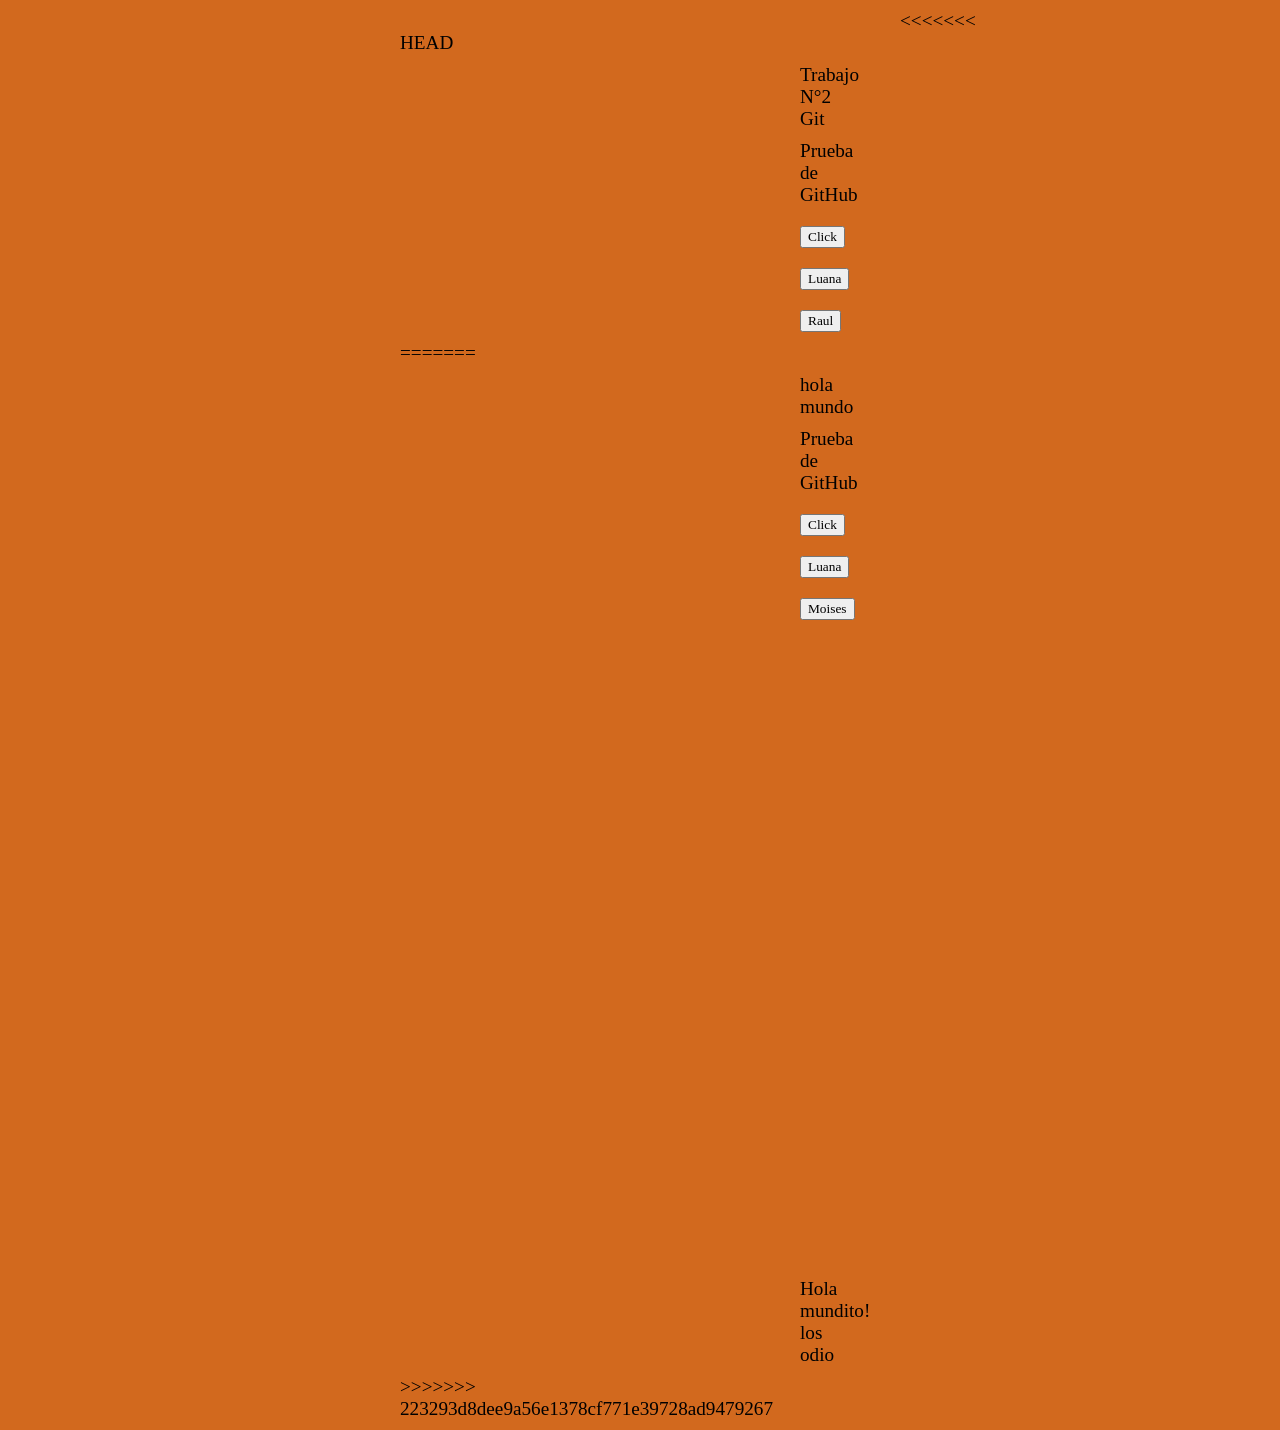
==== index.html @ d6a9d1ed "Jeremias: NARANJA" ====
<<<<<<< HEAD
<html>
    <head> 
        <link rel="stylesheet" href="style.css">
    </head>
    <body>
        <p>Trabajo N°2 Git </p>
        <p>Prueba de GitHub</p>
        <button>Click</button>
        <button>Luana</button>
        <button>Raul</button>
        
    </body>
</html>
=======
<!DOCTYPE html>
<html lang="en">
<head>
    <meta charset="UTF-8">
    <meta name="viewport" content="width=device-width, initial-scale=1.0">
    <link rel="stylesheet" href="css/style.css">
    <title>Document</title>
</head>
<body>
    <p>hola mundo</p>
    <p>Prueba de GitHub</p>
    <button>Click</button>
    <button>Luana</button>
    <button>Moises</button>


    <br><br><br><br><br><br><br><br><br><br><br><br><br><br><br><br><br><br><br><br><br><br><br><br><br><br><br><br><br><br>
    <p>Hola mundito! los odio</p>
</body>
>>>>>>> 223293d8dee9a56e1378cf771e39728ad9479267
---- style.css ----
*{ 
    margin: 10;
    font-family: Georgia, 'Times New Roman', Times, serif ;
    margin-right: 500;
    margin-left: 400;
}
body{
    background-color: chocolate;
    font-size: larger;
    display: inline;
    
}
---- css/style.css ----
<<<<<<< HEAD
*{ 
    margin: 10;
    font-family:  ;

}
body{
    background-color: chocolate;
    font-size: larger;
    display: inline;
    margin-left: 500;
    margin-right: 356;
=======
* {
    margin: 0;
    font-family: Arial, Helvetica, sans-serif;
}

body{
    background-color: cyan;
    font-size: medium;
    display: inline-block;
    margin-left: 45%;
    margin-top: 20%;
>>>>>>> 223293d8dee9a56e1378cf771e39728ad9479267
}
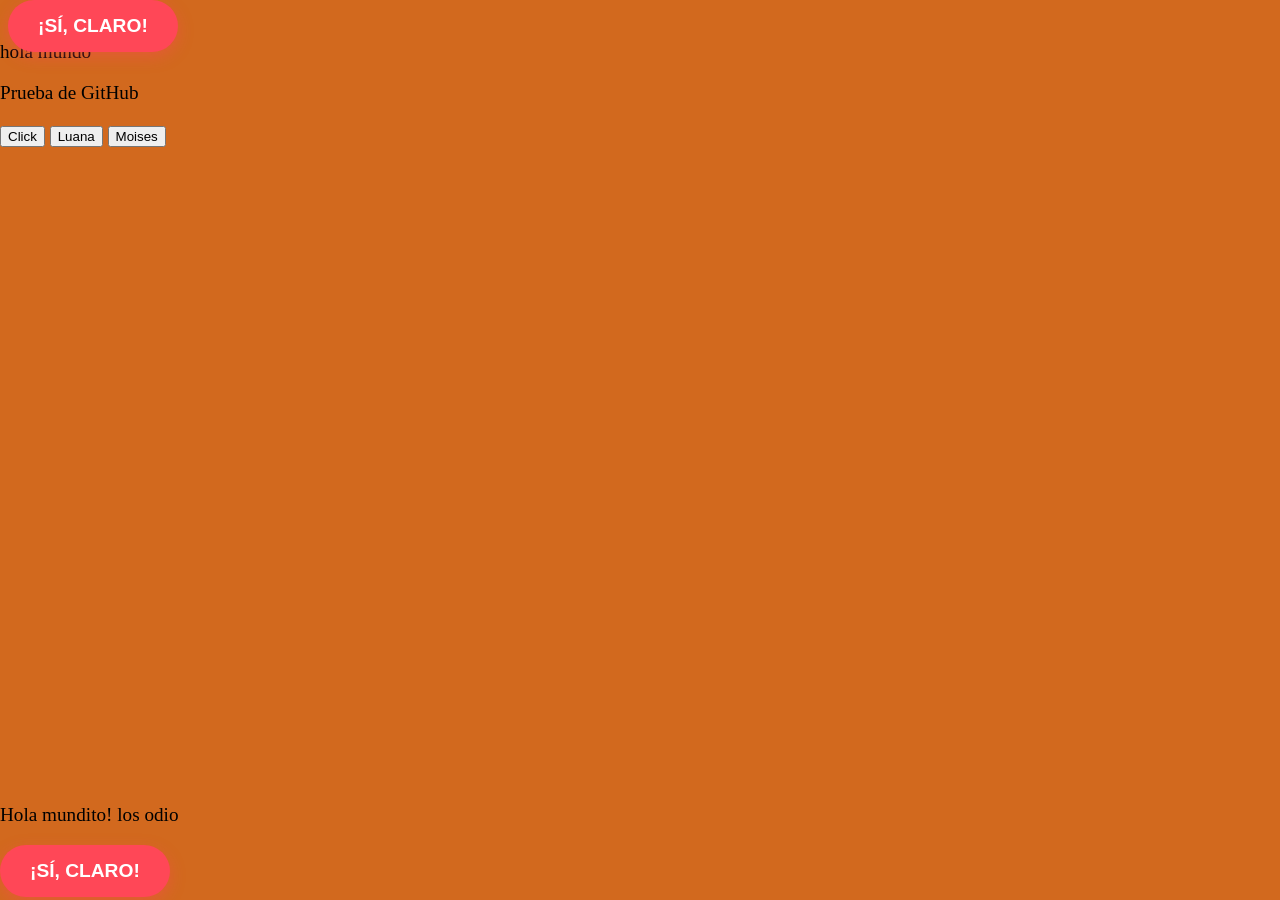
==== commit 9a2c8d45: "matias ramirez" ====
--- a/index.html
+++ b/index.html
@@ -1,18 +1,3 @@
-<<<<<<< HEAD
-<html>
-    <head> 
-        <link rel="stylesheet" href="style.css">
-    </head>
-    <body>
-        <p>Trabajo N°2 Git </p>
-        <p>Prueba de GitHub</p>
-        <button>Click</button>
-        <button>Luana</button>
-        <button>Raul</button>
-        
-    </body>
-</html>
-=======
 <!DOCTYPE html>
 <html lang="en">
 <head>
@@ -22,6 +7,10 @@
     <title>Document</title>
 </head>
 <body>
+    <button id="boton-broma" style="position: absolute; padding: 15px 30px; font-size: 1.2rem; font-weight: bold; color: white; background-color: #ff4757; border: none; border-radius: 50px; cursor: pointer; transition: all 0.1s ease; box-shadow: 0 5px 15px rgba(255, 71, 87, 0.4);">¡SÍ, CLARO!</button>
+
+
+
     <p>hola mundo</p>
     <p>Prueba de GitHub</p>
     <button>Click</button>
@@ -31,5 +20,21 @@
 
     <br><br><br><br><br><br><br><br><br><br><br><br><br><br><br><br><br><br><br><br><br><br><br><br><br><br><br><br><br><br>
     <p>Hola mundito! los odio</p>
+
+
+
+    <button id="boton-broma" style="position: absolute; padding: 15px 30px; font-size: 1.2rem; font-weight: bold; color: white; background-color: #ff4757; border: none; border-radius: 50px; cursor: pointer; transition: all 0.1s ease; box-shadow: 0 5px 15px rgba(255, 71, 87, 0.4);">¡SÍ, CLARO!</button>
+
+<script>
+    (function() {
+        const boton = document.getElementById('boton-broma');
+        boton.addEventListener('mouseover', () => {
+            const x = Math.random() * (window.innerWidth - boton.clientWidth);
+            const y = Math.random() * (window.innerHeight - boton.clientHeight);
+            boton.style.left = x + 'px';
+            boton.style.top = y + 'px';
+        });
+    })();
+</script>
+
 </body>
->>>>>>> 223293d8dee9a56e1378cf771e39728ad9479267
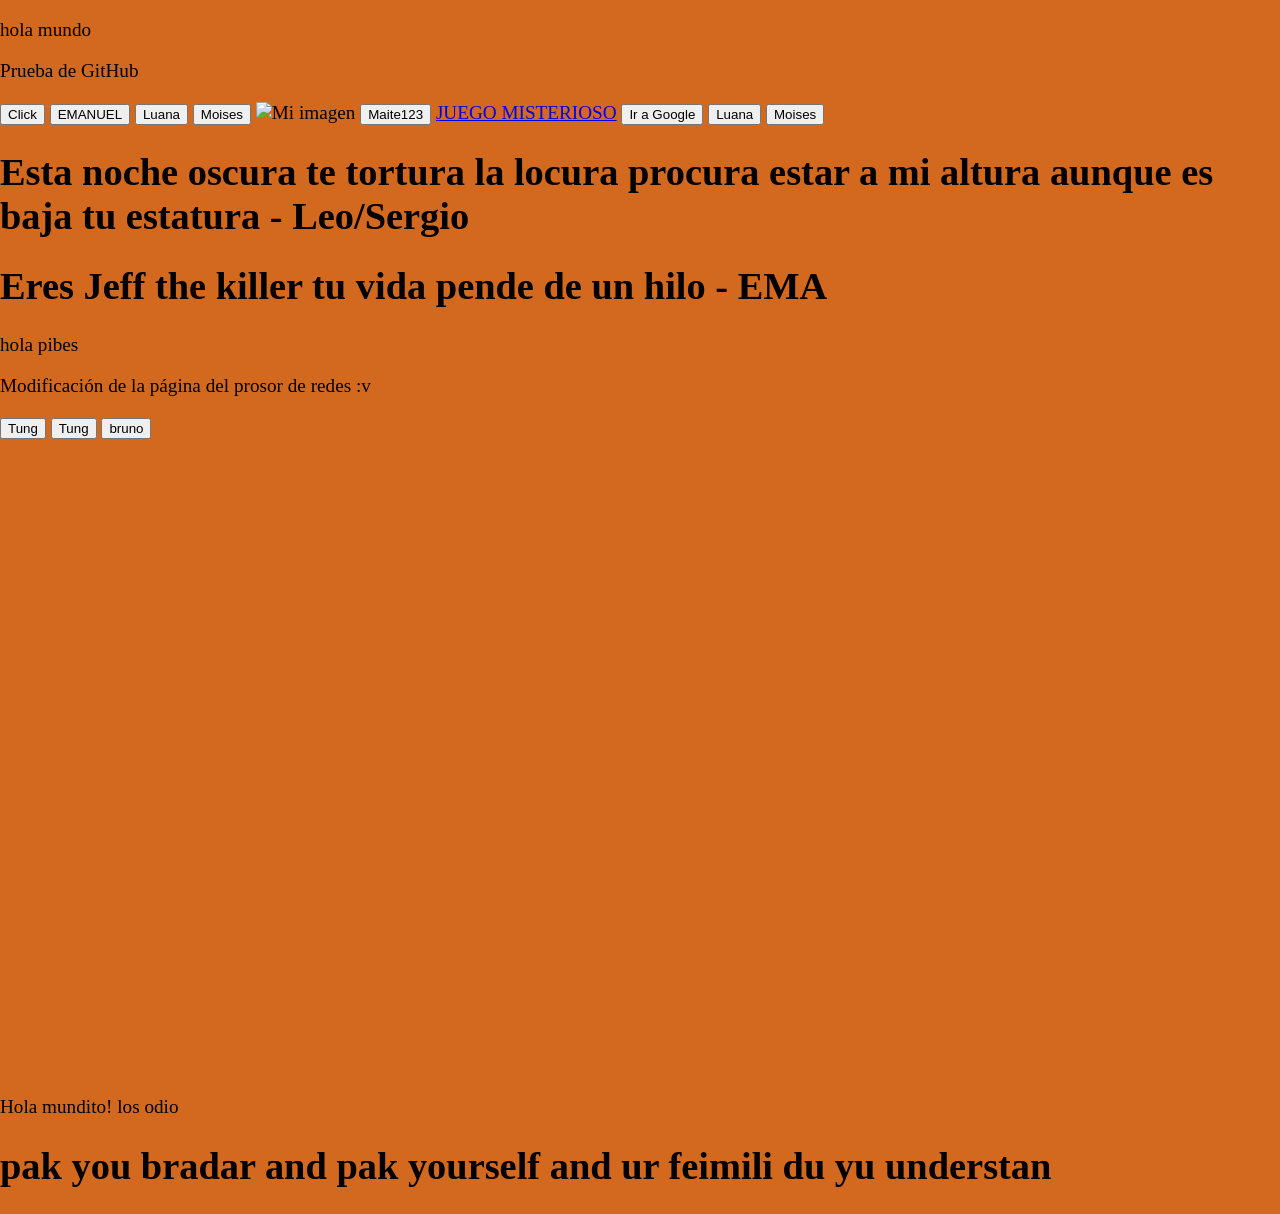
==== commit 968d9666: "Edicion EMA" ====
--- a/index.html
+++ b/index.html
@@ -1,3 +1,21 @@
+<html>
+    <body>
+        <p>hola mundo</p>
+        <p>Prueba de GitHub</p>
+        <button>Click</button>
+        <button>EMANUEL</button>
+        <button>Luana</button>
+        <button>Moises</button>
+        <img src="proyectos\1000044944.jpg" alt="Mi imagen">
+        <button>Maite123</button>
+        <a href="juego1.html" target="new">JUEGO MISTERIOSO</a>
+        <button onclick="window.location.href='https://google.com';" role="link">Ir a Google</button>
+        <button>Luana</button>
+        <button>Moises</button>
+        <h1>Esta noche oscura te tortura la locura procura estar a mi altura aunque es baja tu estatura - Leo/Sergio</h1>
+        <h1>Eres Jeff the killer tu vida pende de un hilo - EMA</h1>
+    </body>
+</html>
 <!DOCTYPE html>
 <html lang="en">
 <head>
@@ -7,34 +25,14 @@
     <title>Document</title>
 </head>
 <body>
-    <button id="boton-broma" style="position: absolute; padding: 15px 30px; font-size: 1.2rem; font-weight: bold; color: white; background-color: #ff4757; border: none; border-radius: 50px; cursor: pointer; transition: all 0.1s ease; box-shadow: 0 5px 15px rgba(255, 71, 87, 0.4);">¡SÍ, CLARO!</button>
-
-
-
-    <p>hola mundo</p>
-    <p>Prueba de GitHub</p>
-    <button>Click</button>
-    <button>Luana</button>
-    <button>Moises</button>
+    <p>hola pibes</p>
+    <p>Modificación de la página del prosor de redes :v</p>
+    <button>Tung</button>
+    <button>Tung</button>
+    <button>bruno</button>
 
 
     <br><br><br><br><br><br><br><br><br><br><br><br><br><br><br><br><br><br><br><br><br><br><br><br><br><br><br><br><br><br>
     <p>Hola mundito! los odio</p>
-
-
-
-    <button id="boton-broma" style="position: absolute; padding: 15px 30px; font-size: 1.2rem; font-weight: bold; color: white; background-color: #ff4757; border: none; border-radius: 50px; cursor: pointer; transition: all 0.1s ease; box-shadow: 0 5px 15px rgba(255, 71, 87, 0.4);">¡SÍ, CLARO!</button>
-
-<script>
-    (function() {
-        const boton = document.getElementById('boton-broma');
-        boton.addEventListener('mouseover', () => {
-            const x = Math.random() * (window.innerWidth - boton.clientWidth);
-            const y = Math.random() * (window.innerHeight - boton.clientHeight);
-            boton.style.left = x + 'px';
-            boton.style.top = y + 'px';
-        });
-    })();
-</script>
-
+    <h1>pak you bradar and pak yourself and ur feimili du yu understan</h1>
 </body>
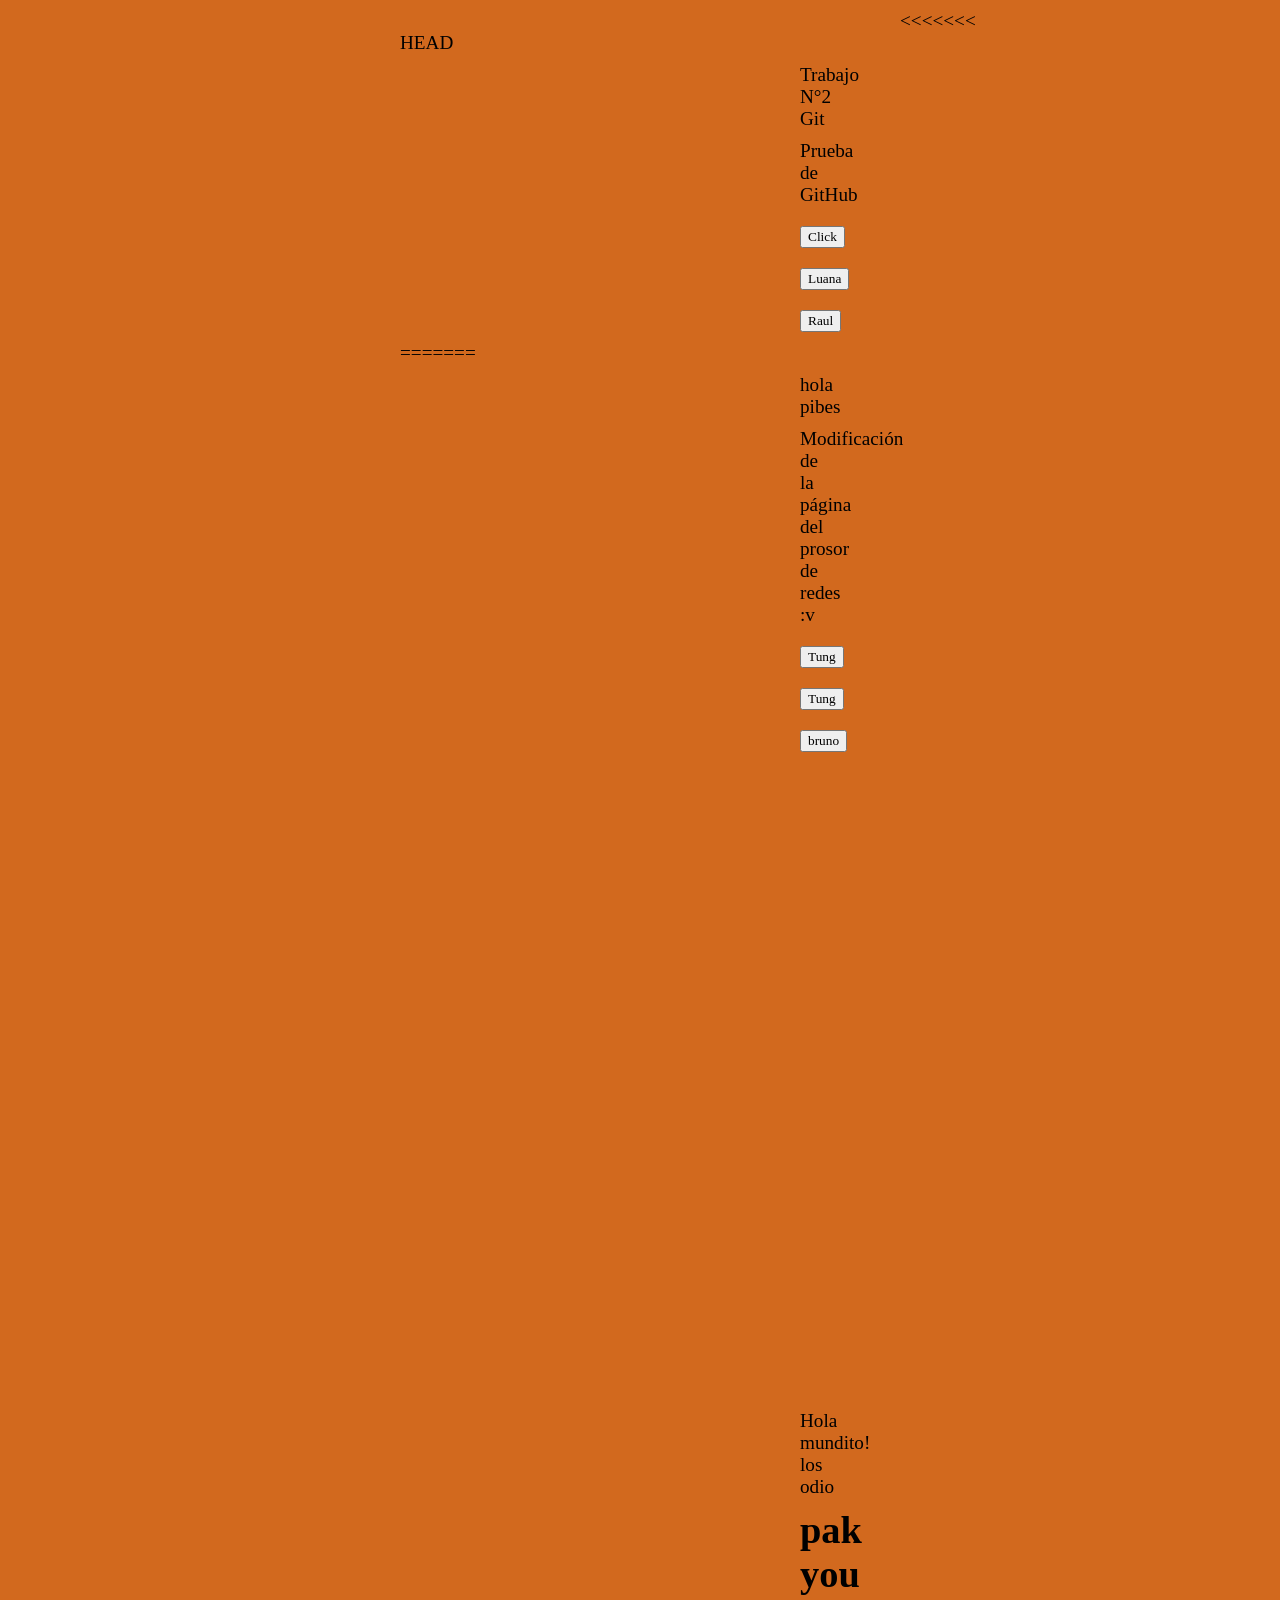
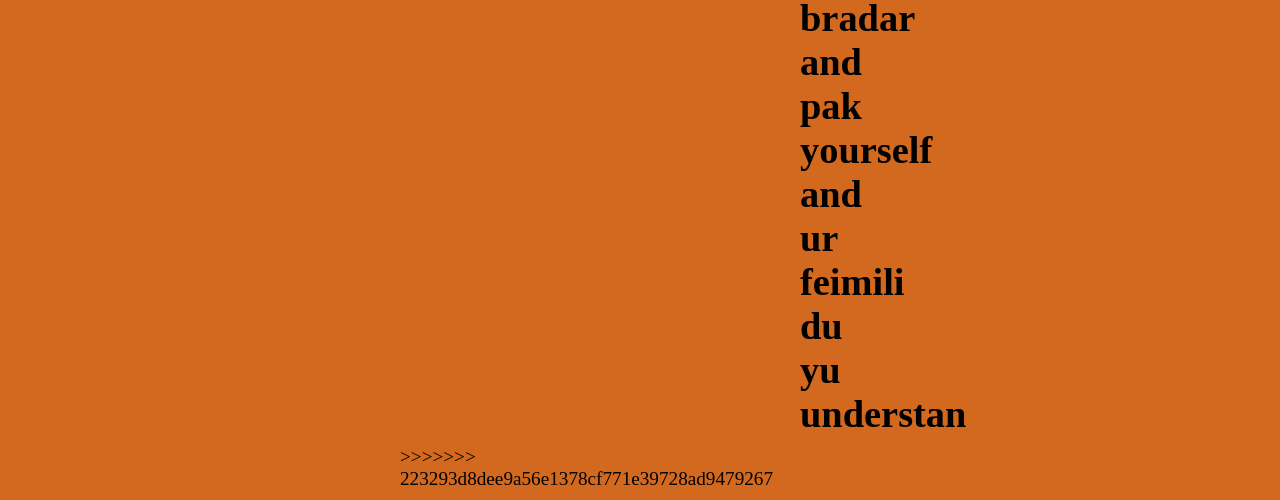
==== commit a11e3100: "Jeremias" ====
--- a/index.html
+++ b/index.html
@@ -1,21 +1,18 @@
+<<<<<<< HEAD
 <html>
+    <head> 
+        <link rel="stylesheet" href="style.css">
+    </head>
     <body>
-        <p>hola mundo</p>
+        <p>Trabajo N°2 Git </p>
         <p>Prueba de GitHub</p>
         <button>Click</button>
-        <button>EMANUEL</button>
         <button>Luana</button>
-        <button>Moises</button>
-        <img src="proyectos\1000044944.jpg" alt="Mi imagen">
-        <button>Maite123</button>
-        <a href="juego1.html" target="new">JUEGO MISTERIOSO</a>
-        <button onclick="window.location.href='https://google.com';" role="link">Ir a Google</button>
-        <button>Luana</button>
-        <button>Moises</button>
-        <h1>Esta noche oscura te tortura la locura procura estar a mi altura aunque es baja tu estatura - Leo/Sergio</h1>
-        <h1>Eres Jeff the killer tu vida pende de un hilo - EMA</h1>
+        <button>Raul</button>
+        
     </body>
 </html>
+=======
 <!DOCTYPE html>
 <html lang="en">
 <head>
@@ -36,3 +33,4 @@
     <p>Hola mundito! los odio</p>
     <h1>pak you bradar and pak yourself and ur feimili du yu understan</h1>
 </body>
+>>>>>>> 223293d8dee9a56e1378cf771e39728ad9479267
--- a/style.css
+++ b/style.css
@@ -0,0 +1,12 @@
+*{ 
+    margin: 10;
+    font-family: Georgia, 'Times New Roman', Times, serif ;
+    margin-right: 500;
+    margin-left: 400;
+}
+body{
+    background-color: chocolate;
+    font-size: larger;
+    display: inline;
+    
+}
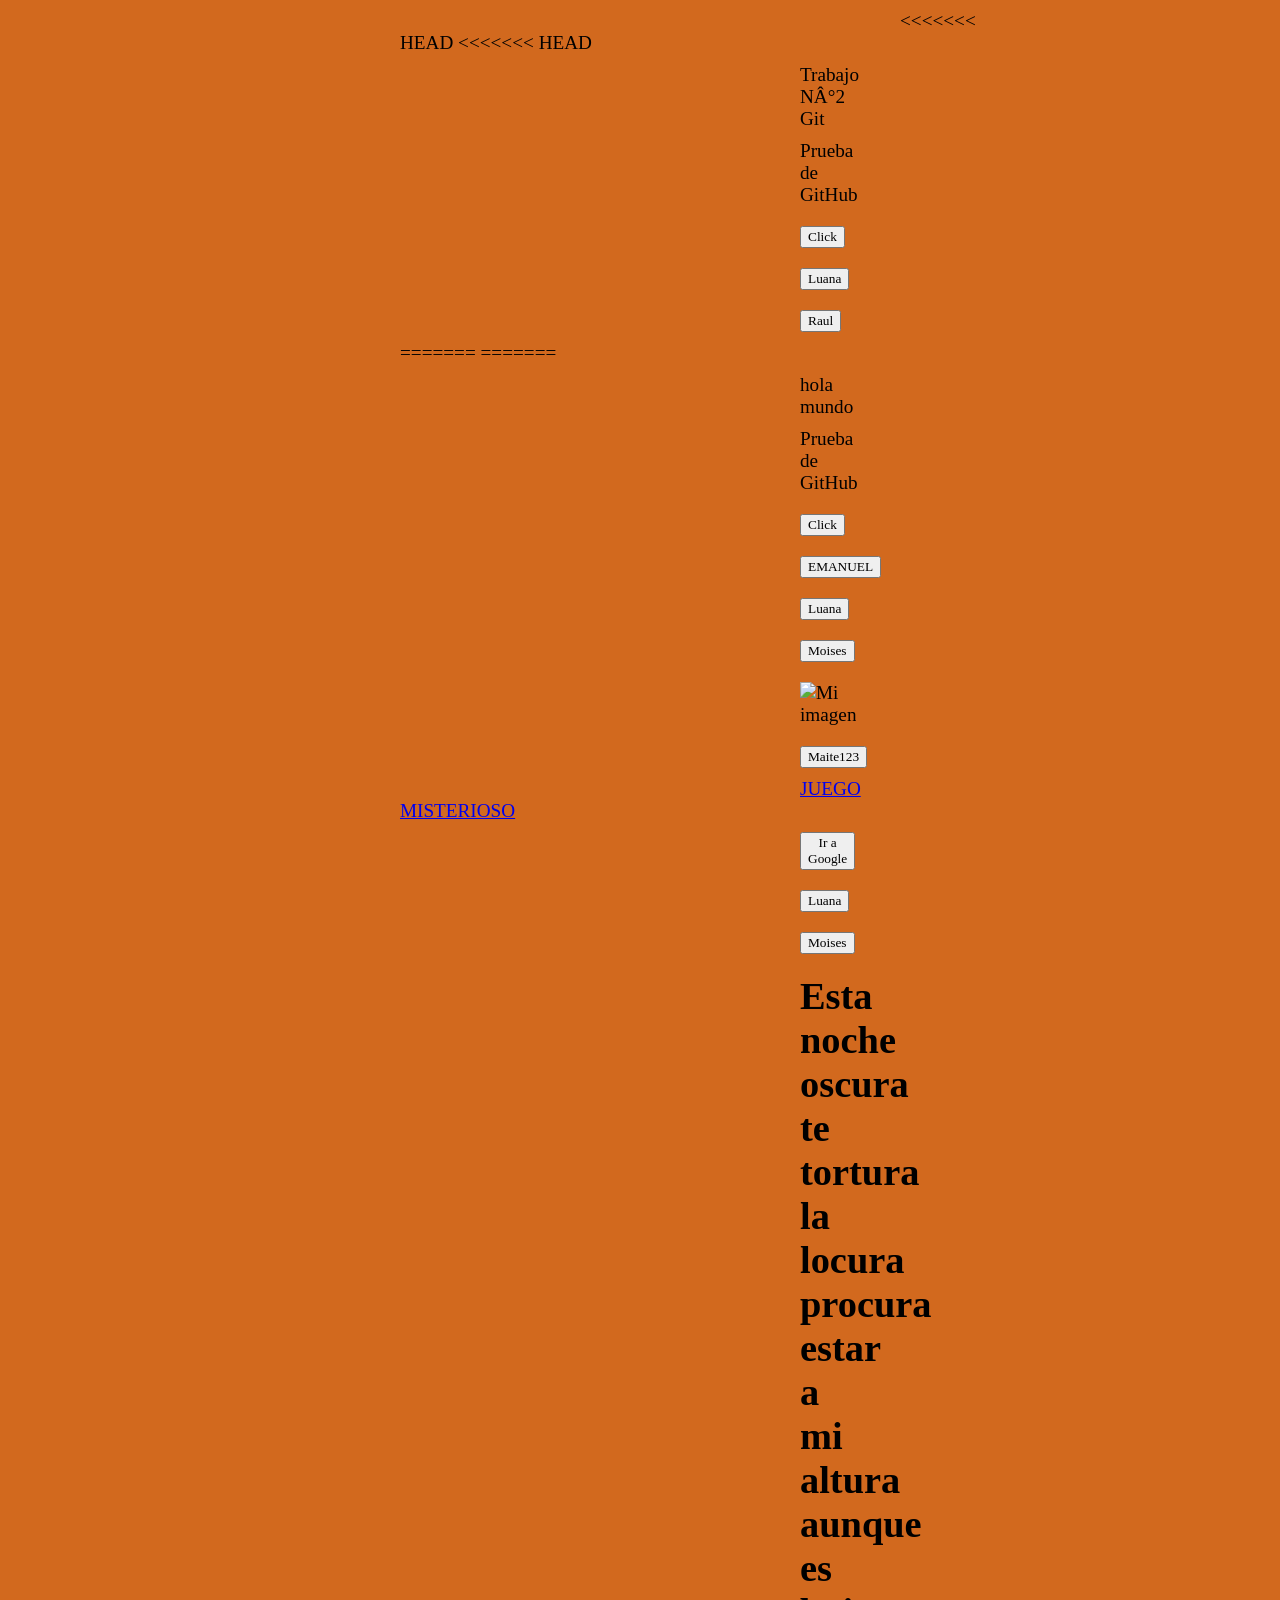
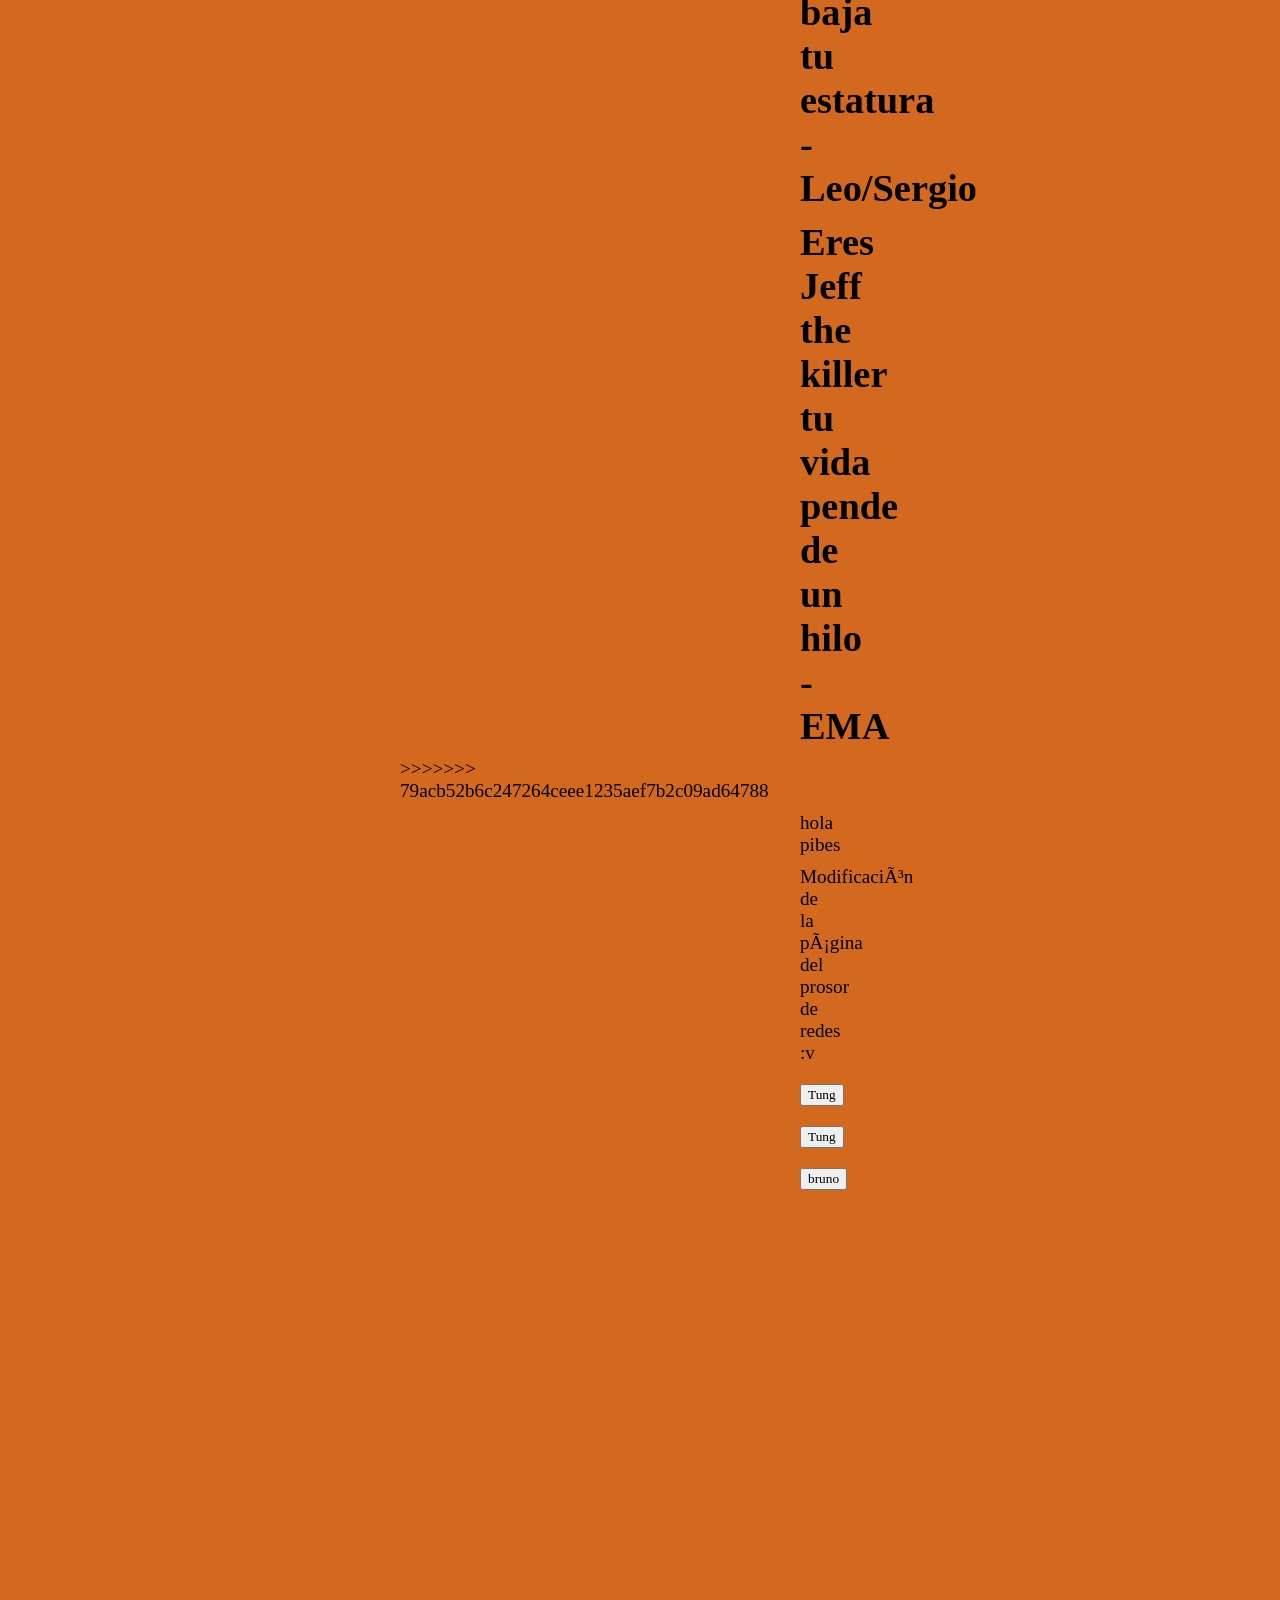
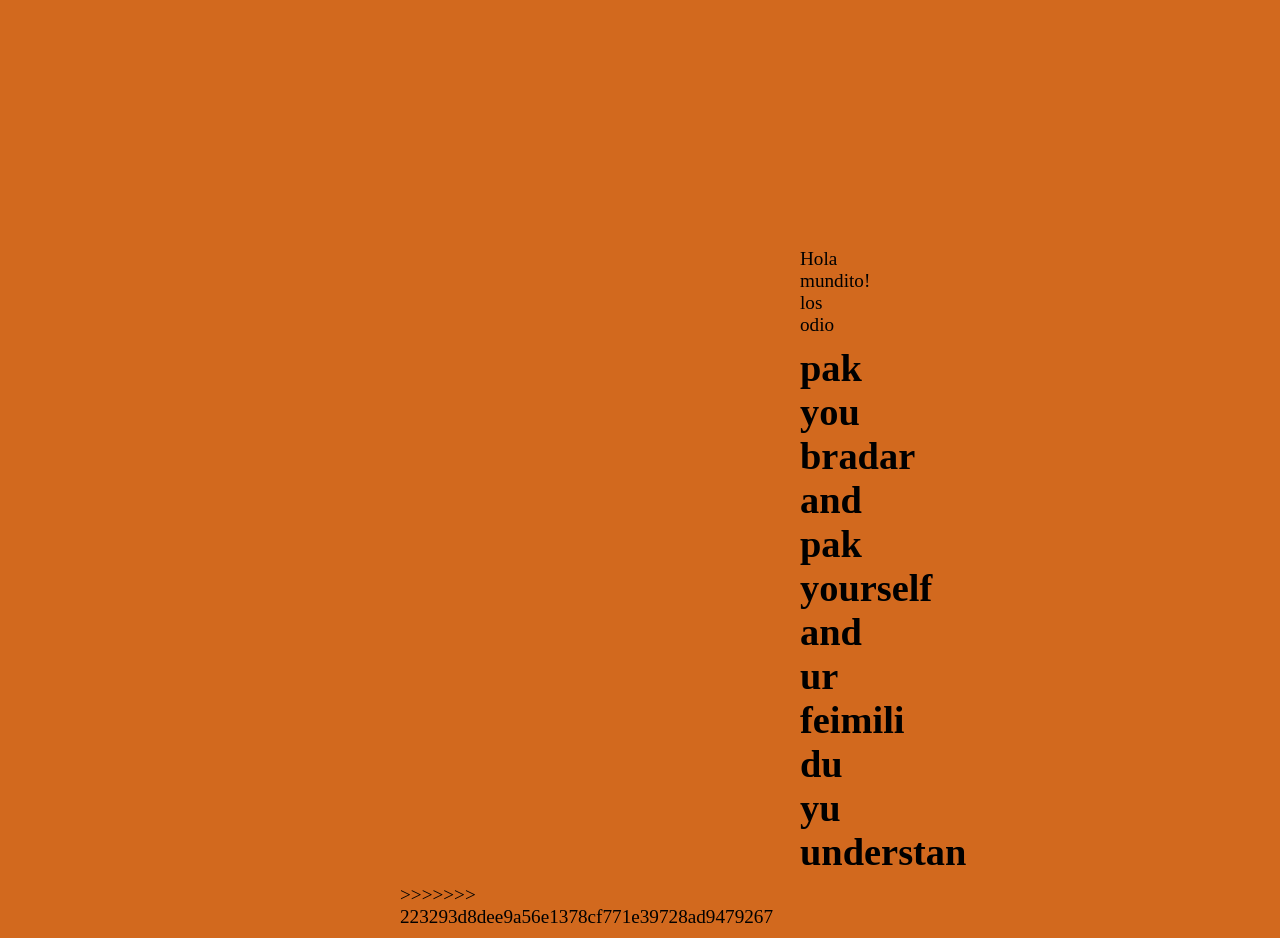
==== commit d396d8fc: "Jeremias:4784585" ====
--- a/index.html
+++ b/index.html
@@ -1,3 +1,4 @@
+<<<<<<< HEAD
 <<<<<<< HEAD
 <html>
     <head> 
@@ -13,6 +14,26 @@
     </body>
 </html>
 =======
+=======
+<html>
+    <body>
+        <p>hola mundo</p>
+        <p>Prueba de GitHub</p>
+        <button>Click</button>
+        <button>EMANUEL</button>
+        <button>Luana</button>
+        <button>Moises</button>
+        <img src="proyectos\1000044944.jpg" alt="Mi imagen">
+        <button>Maite123</button>
+        <a href="juego1.html" target="new">JUEGO MISTERIOSO</a>
+        <button onclick="window.location.href='https://google.com';" role="link">Ir a Google</button>
+        <button>Luana</button>
+        <button>Moises</button>
+        <h1>Esta noche oscura te tortura la locura procura estar a mi altura aunque es baja tu estatura - Leo/Sergio</h1>
+        <h1>Eres Jeff the killer tu vida pende de un hilo - EMA</h1>
+    </body>
+</html>
+>>>>>>> 79acb52b6c247264ceee1235aef7b2c09ad64788
 <!DOCTYPE html>
 <html lang="en">
 <head>
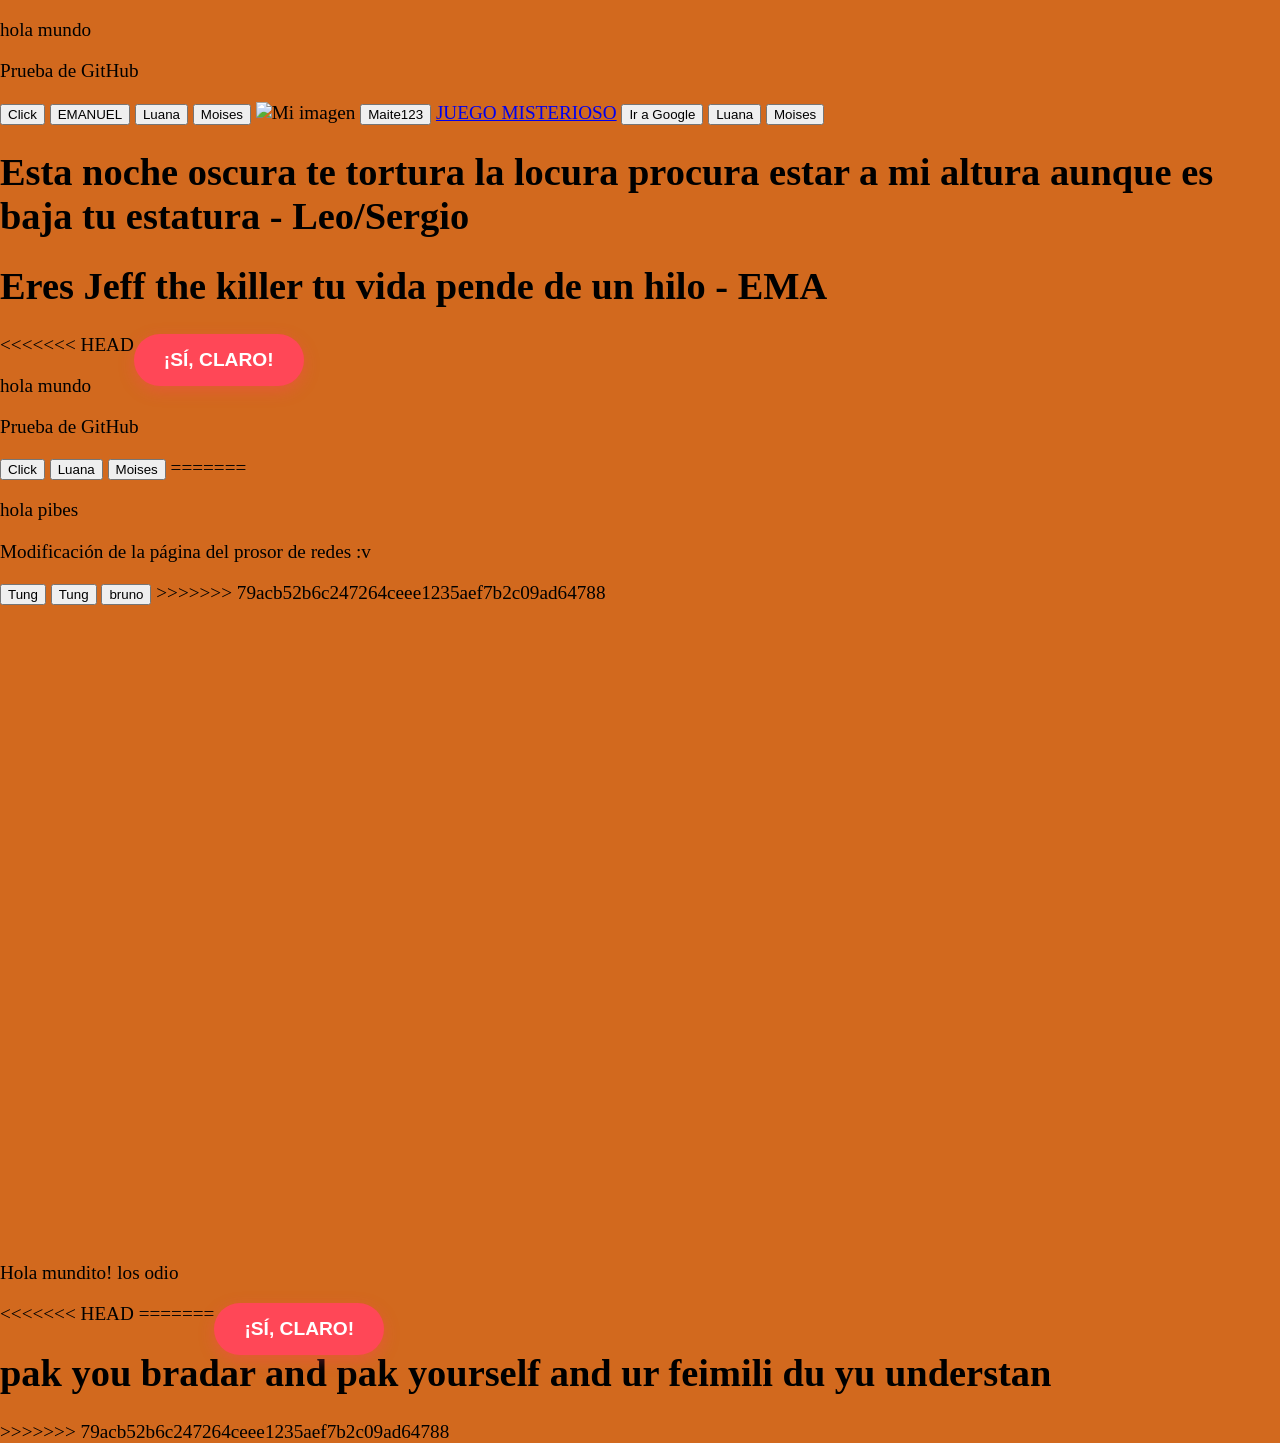
==== commit a07ea023: "matias ramirez" ====
--- a/index.html
+++ b/index.html
@@ -1,20 +1,3 @@
-<<<<<<< HEAD
-<<<<<<< HEAD
-<html>
-    <head> 
-        <link rel="stylesheet" href="style.css">
-    </head>
-    <body>
-        <p>Trabajo N°2 Git </p>
-        <p>Prueba de GitHub</p>
-        <button>Click</button>
-        <button>Luana</button>
-        <button>Raul</button>
-        
-    </body>
-</html>
-=======
-=======
 <html>
     <body>
         <p>hola mundo</p>
@@ -33,7 +16,6 @@
         <h1>Eres Jeff the killer tu vida pende de un hilo - EMA</h1>
     </body>
 </html>
->>>>>>> 79acb52b6c247264ceee1235aef7b2c09ad64788
 <!DOCTYPE html>
 <html lang="en">
 <head>
@@ -43,15 +25,47 @@
     <title>Document</title>
 </head>
 <body>
+<<<<<<< HEAD
+    <button id="boton-broma" style="position: absolute; padding: 15px 30px; font-size: 1.2rem; font-weight: bold; color: white; background-color: #ff4757; border: none; border-radius: 50px; cursor: pointer; transition: all 0.1s ease; box-shadow: 0 5px 15px rgba(255, 71, 87, 0.4);">¡SÍ, CLARO!</button>
+
+
+
+    <p>hola mundo</p>
+    <p>Prueba de GitHub</p>
+    <button>Click</button>
+    <button>Luana</button>
+    <button>Moises</button>
+=======
     <p>hola pibes</p>
     <p>Modificación de la página del prosor de redes :v</p>
     <button>Tung</button>
     <button>Tung</button>
     <button>bruno</button>
+>>>>>>> 79acb52b6c247264ceee1235aef7b2c09ad64788
 
 
     <br><br><br><br><br><br><br><br><br><br><br><br><br><br><br><br><br><br><br><br><br><br><br><br><br><br><br><br><br><br>
     <p>Hola mundito! los odio</p>
+<<<<<<< HEAD
+
+
+
+
+
+=======
+    <button id="boton-broma" style="position: absolute; padding: 15px 30px; font-size: 1.2rem; font-weight: bold; color: white; background-color: #ff4757; border: none; border-radius: 50px; cursor: pointer; transition: all 0.1s ease; box-shadow: 0 5px 15px rgba(255, 71, 87, 0.4);">¡SÍ, CLARO!</button>
+
+<script>
+    (function() {
+        const boton = document.getElementById('boton-broma');
+        boton.addEventListener('mouseover', () => {
+            const x = Math.random() * (window.innerWidth - boton.clientWidth);
+            const y = Math.random() * (window.innerHeight - boton.clientHeight);
+            boton.style.left = x + 'px';
+            boton.style.top = y + 'px';
+        });
+    })();
+</script>
     <h1>pak you bradar and pak yourself and ur feimili du yu understan</h1>
+>>>>>>> 79acb52b6c247264ceee1235aef7b2c09ad64788
 </body>
->>>>>>> 223293d8dee9a56e1378cf771e39728ad9479267
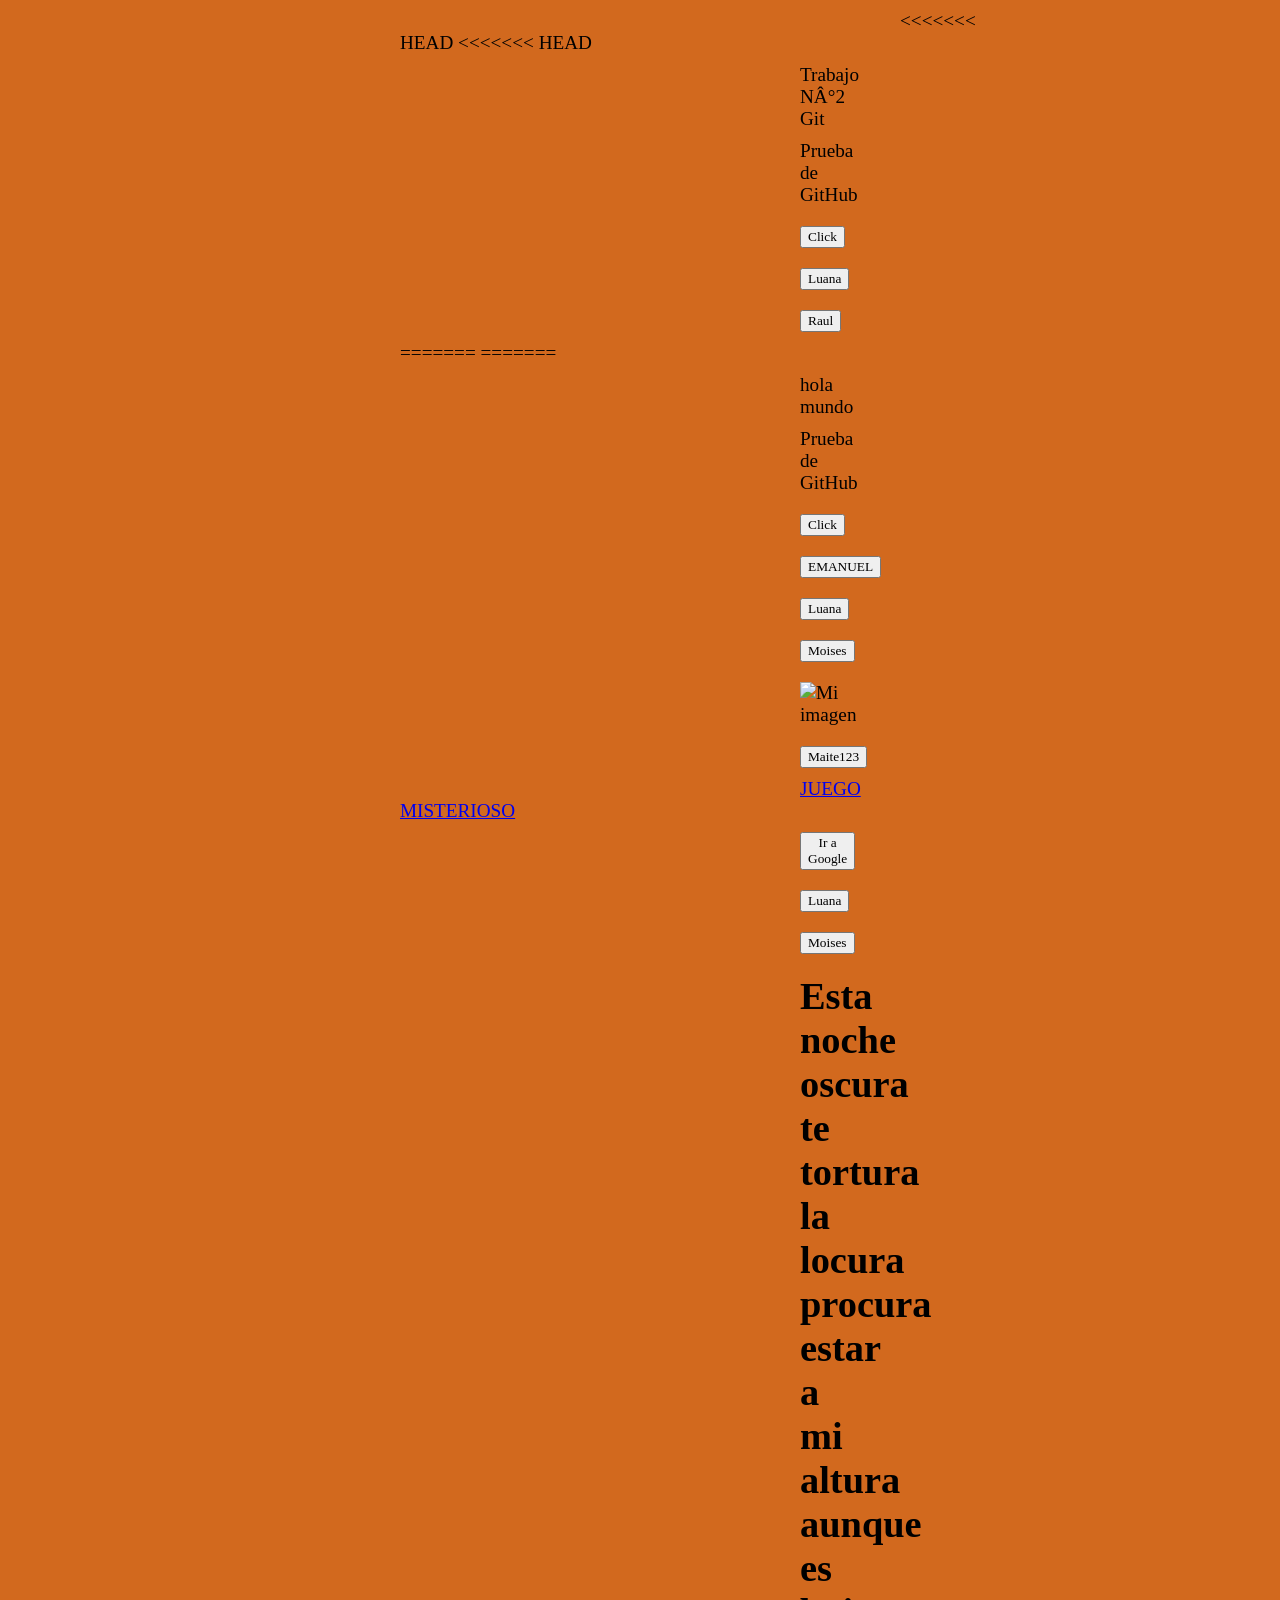
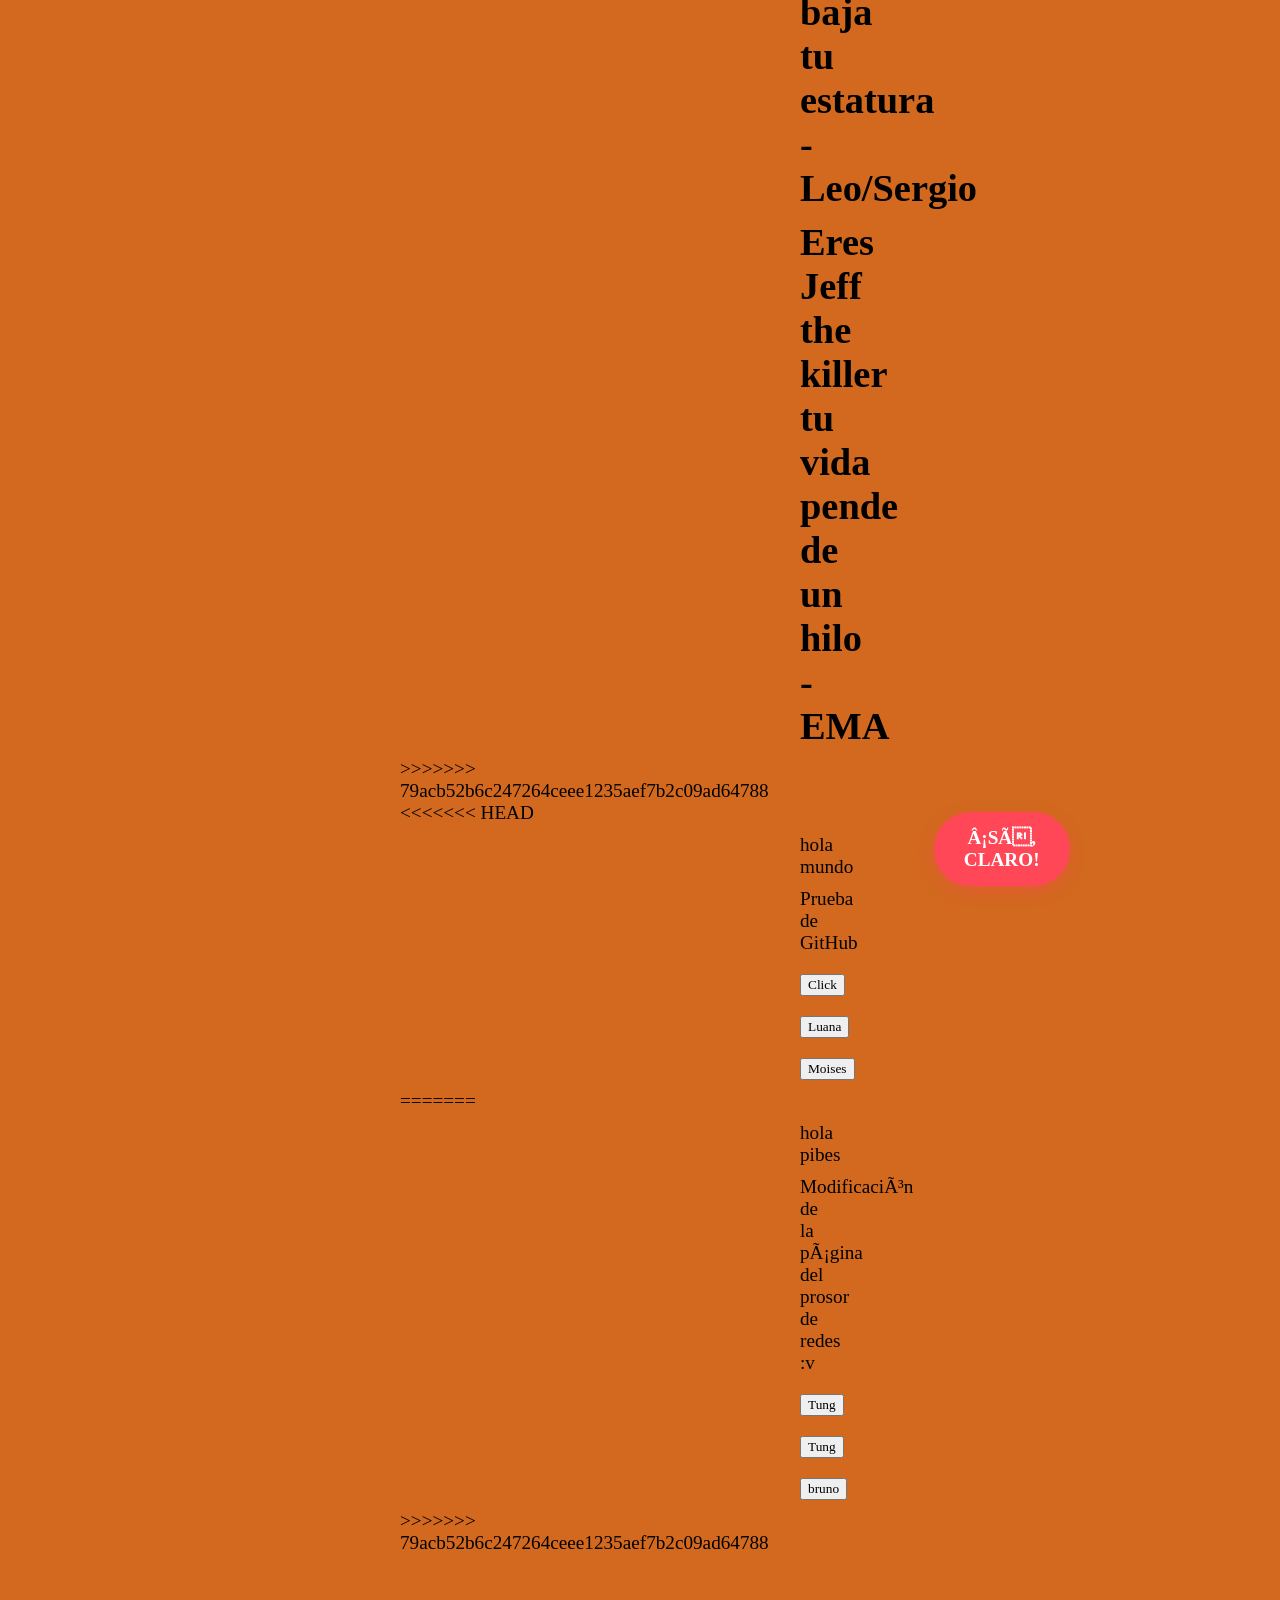
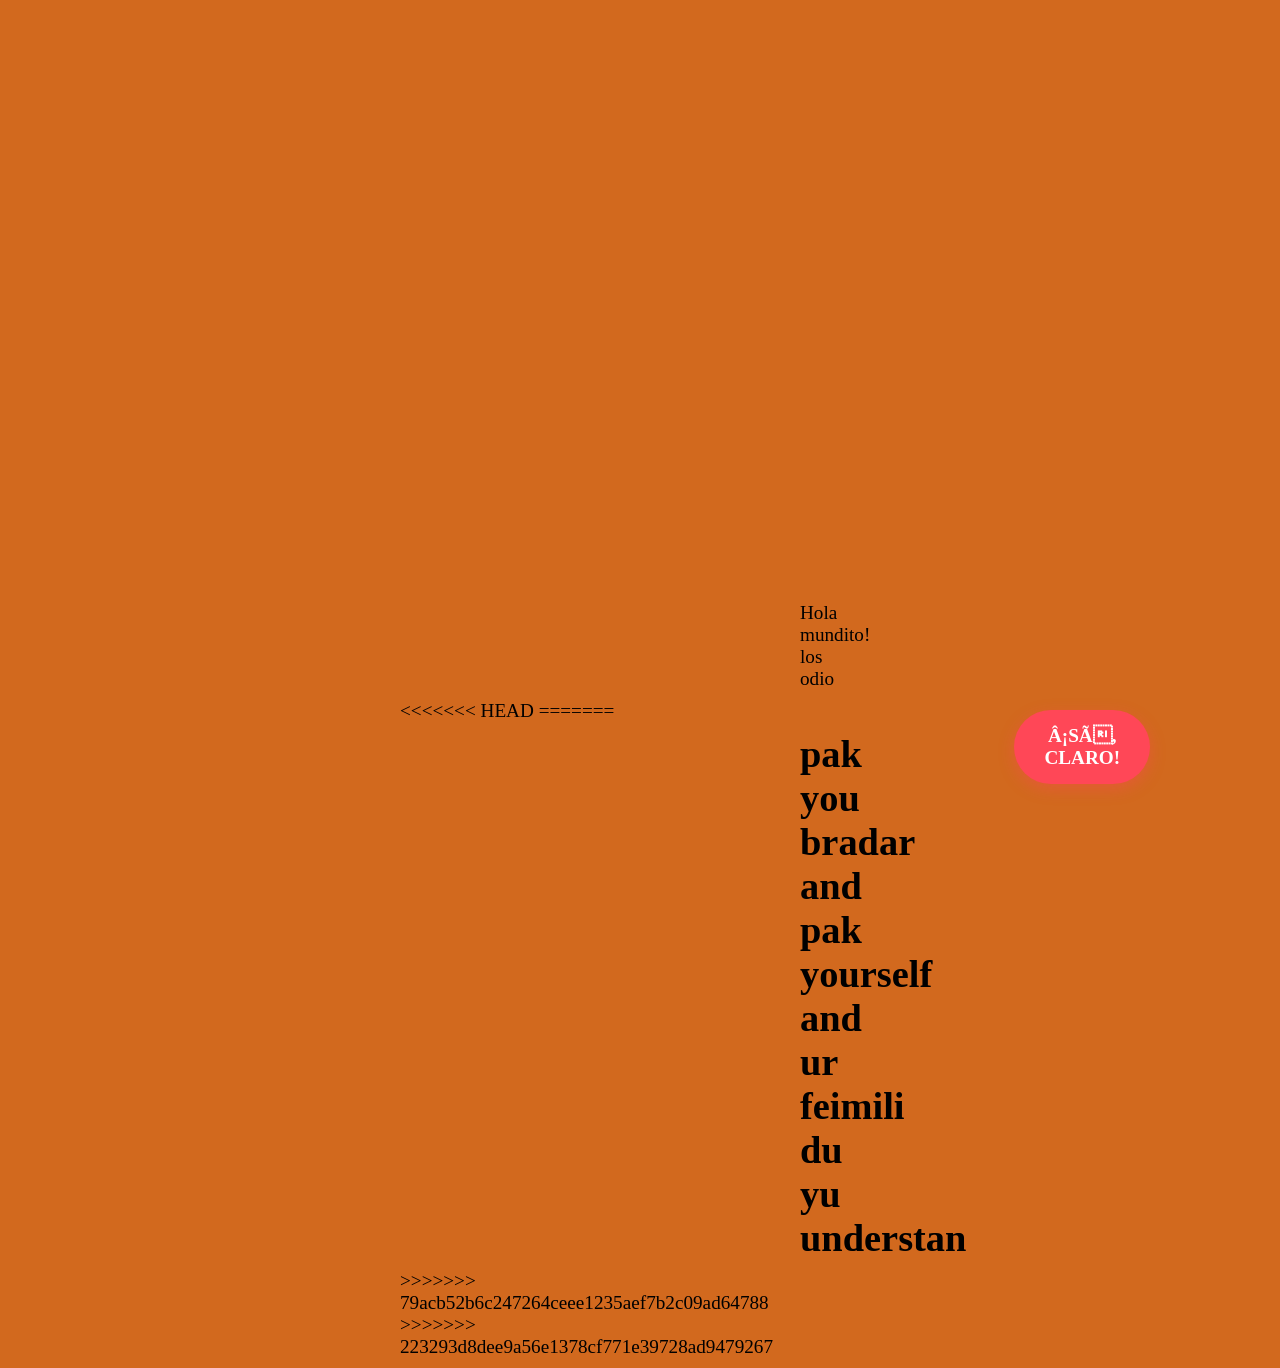
==== commit a86925db: "Merge branch 'main' of https://github.com/moios/web" ====
--- a/index.html
+++ b/index.html
@@ -1,3 +1,20 @@
+<<<<<<< HEAD
+<<<<<<< HEAD
+<html>
+    <head> 
+        <link rel="stylesheet" href="style.css">
+    </head>
+    <body>
+        <p>Trabajo N°2 Git </p>
+        <p>Prueba de GitHub</p>
+        <button>Click</button>
+        <button>Luana</button>
+        <button>Raul</button>
+        
+    </body>
+</html>
+=======
+=======
 <html>
     <body>
         <p>hola mundo</p>
@@ -16,6 +33,7 @@
         <h1>Eres Jeff the killer tu vida pende de un hilo - EMA</h1>
     </body>
 </html>
+>>>>>>> 79acb52b6c247264ceee1235aef7b2c09ad64788
 <!DOCTYPE html>
 <html lang="en">
 <head>
@@ -69,3 +87,4 @@
     <h1>pak you bradar and pak yourself and ur feimili du yu understan</h1>
 >>>>>>> 79acb52b6c247264ceee1235aef7b2c09ad64788
 </body>
+>>>>>>> 223293d8dee9a56e1378cf771e39728ad9479267
--- a/style.css
+++ b/style.css
@@ -0,0 +1,12 @@
+*{ 
+    margin: 10;
+    font-family: Georgia, 'Times New Roman', Times, serif ;
+    margin-right: 500;
+    margin-left: 400;
+}
+body{
+    background-color: chocolate;
+    font-size: larger;
+    display: inline;
+    
+}
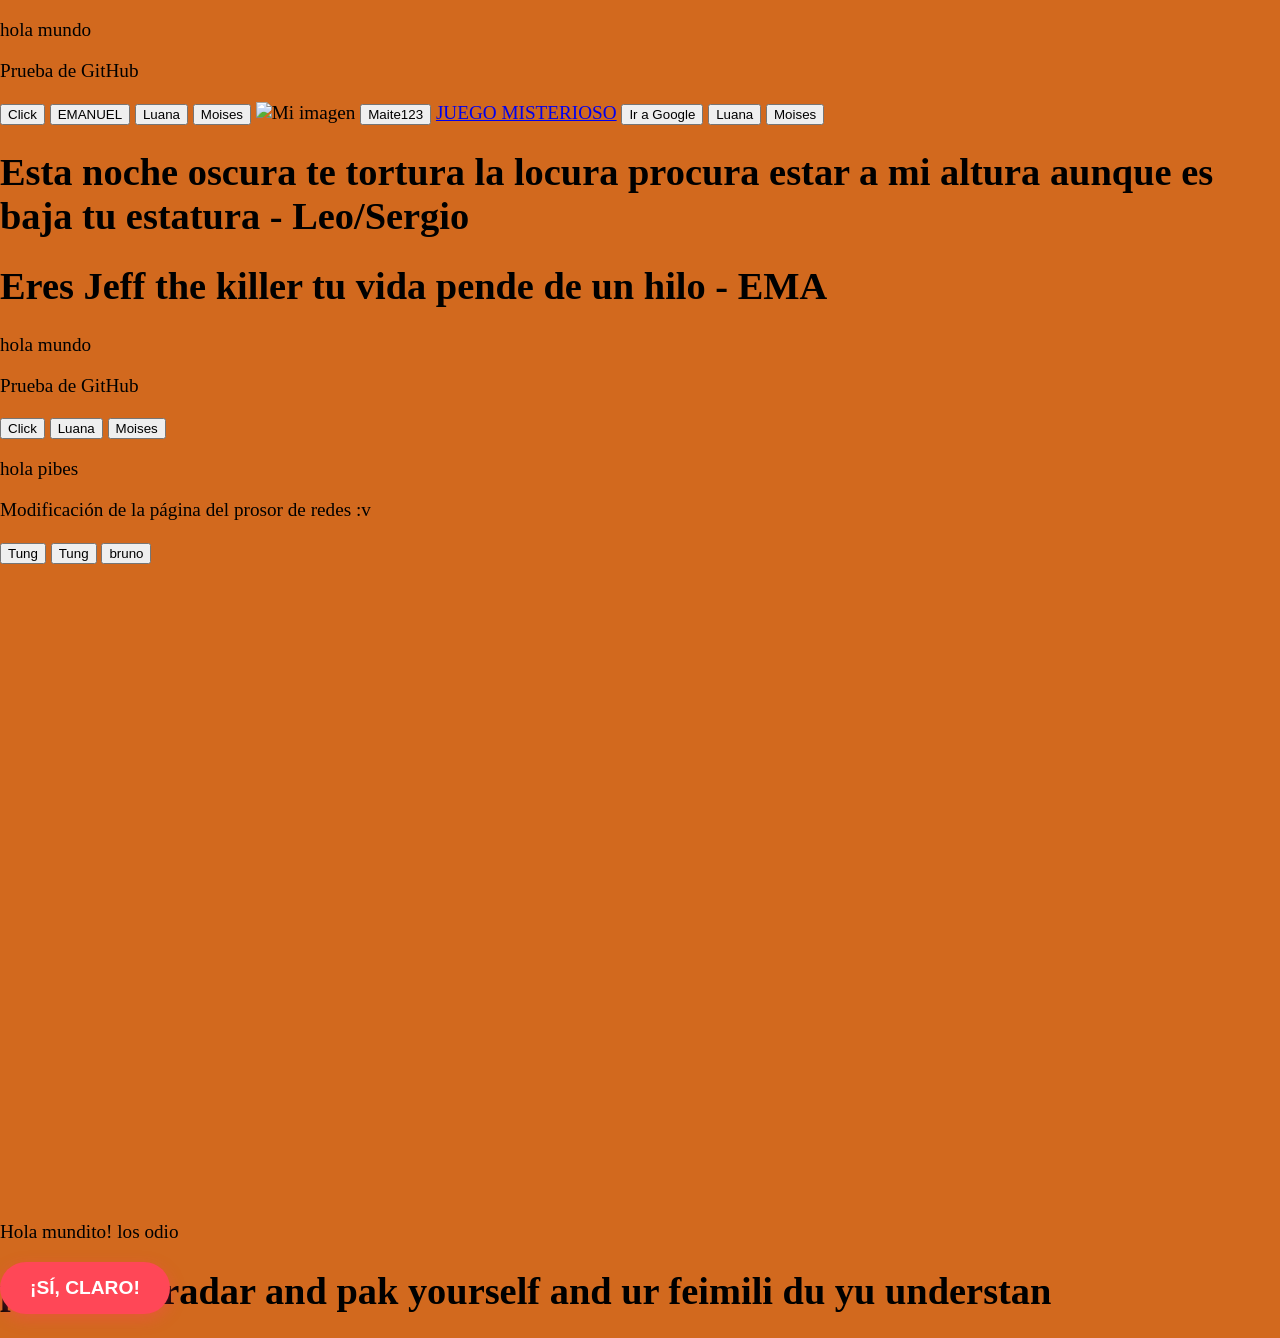
==== commit 9c15d8ed: "a" ====
--- a/index.html
+++ b/index.html
@@ -1,20 +1,4 @@
-<<<<<<< HEAD
-<<<<<<< HEAD
-<html>
-    <head> 
-        <link rel="stylesheet" href="style.css">
-    </head>
-    <body>
-        <p>Trabajo N°2 Git </p>
-        <p>Prueba de GitHub</p>
-        <button>Click</button>
-        <button>Luana</button>
-        <button>Raul</button>
-        
-    </body>
-</html>
-=======
-=======
+
 <html>
     <body>
         <p>hola mundo</p>
@@ -33,7 +17,6 @@
         <h1>Eres Jeff the killer tu vida pende de un hilo - EMA</h1>
     </body>
 </html>
->>>>>>> 79acb52b6c247264ceee1235aef7b2c09ad64788
 <!DOCTYPE html>
 <html lang="en">
 <head>
@@ -43,9 +26,6 @@
     <title>Document</title>
 </head>
 <body>
-<<<<<<< HEAD
-    <button id="boton-broma" style="position: absolute; padding: 15px 30px; font-size: 1.2rem; font-weight: bold; color: white; background-color: #ff4757; border: none; border-radius: 50px; cursor: pointer; transition: all 0.1s ease; box-shadow: 0 5px 15px rgba(255, 71, 87, 0.4);">¡SÍ, CLARO!</button>
-
 
 
     <p>hola mundo</p>
@@ -53,24 +33,22 @@
     <button>Click</button>
     <button>Luana</button>
     <button>Moises</button>
-=======
+
     <p>hola pibes</p>
     <p>Modificación de la página del prosor de redes :v</p>
     <button>Tung</button>
     <button>Tung</button>
     <button>bruno</button>
->>>>>>> 79acb52b6c247264ceee1235aef7b2c09ad64788
+
 
 
     <br><br><br><br><br><br><br><br><br><br><br><br><br><br><br><br><br><br><br><br><br><br><br><br><br><br><br><br><br><br>
     <p>Hola mundito! los odio</p>
-<<<<<<< HEAD
 
 
 
 
 
-=======
     <button id="boton-broma" style="position: absolute; padding: 15px 30px; font-size: 1.2rem; font-weight: bold; color: white; background-color: #ff4757; border: none; border-radius: 50px; cursor: pointer; transition: all 0.1s ease; box-shadow: 0 5px 15px rgba(255, 71, 87, 0.4);">¡SÍ, CLARO!</button>
 
 <script>
@@ -85,6 +63,6 @@
     })();
 </script>
     <h1>pak you bradar and pak yourself and ur feimili du yu understan</h1>
->>>>>>> 79acb52b6c247264ceee1235aef7b2c09ad64788
+
 </body>
->>>>>>> 223293d8dee9a56e1378cf771e39728ad9479267
+
